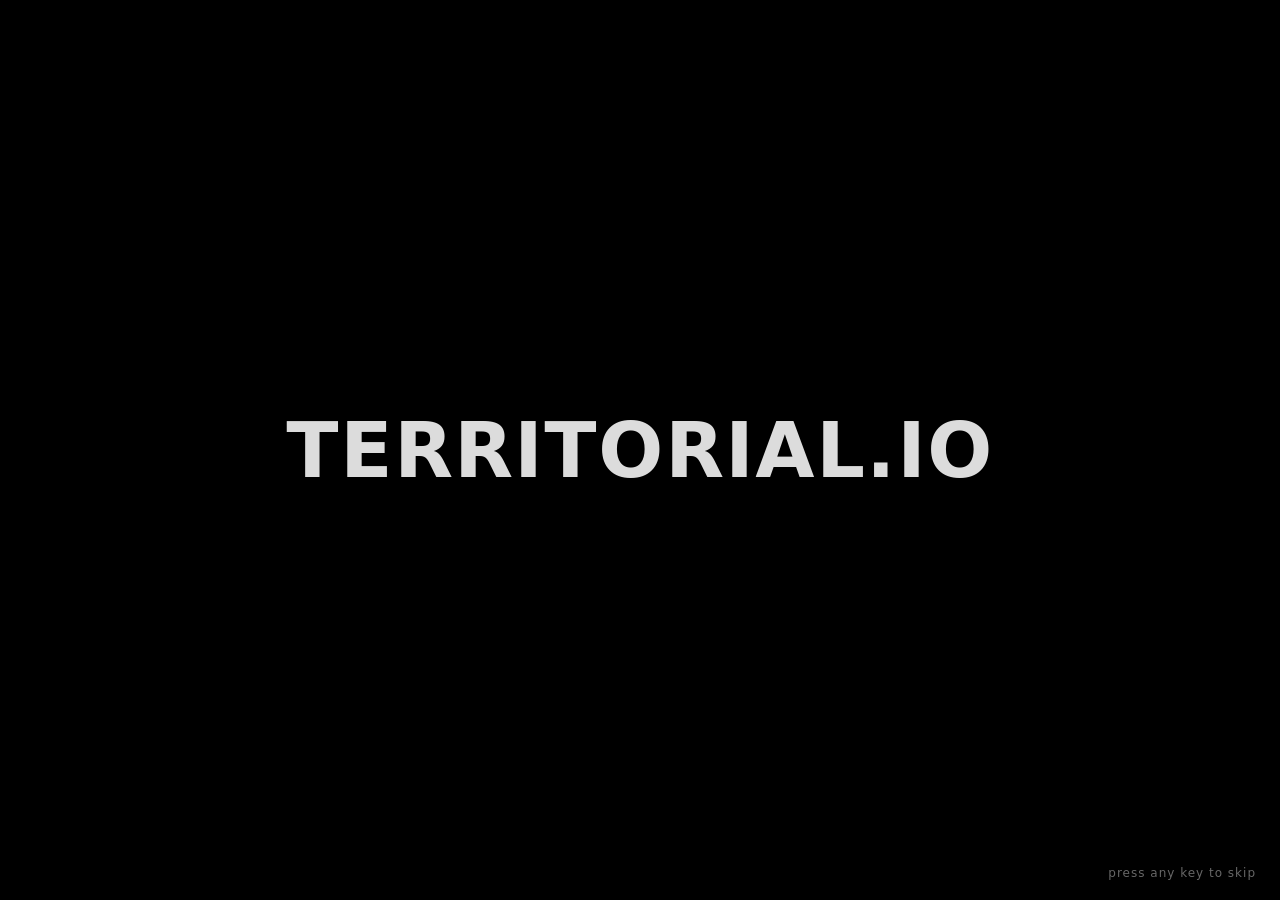
==== index.html @ 2da0f43a "Add files via upload" ====
<!DOCTYPE html>
<html lang="en">
<head>
<meta charset="utf-8">
<title>Modatorial.io</title>
<meta name="viewport" content="width=device-width, initial-scale=1">
<link rel="stylesheet" href="css/splash.css">
<link rel="icon" href="favicon.ico" type="image/x-icon">
<link rel="shortcut icon" href="favicon.ico" type="image/x-icon">
<link rel="apple-touch-icon" href="favicon.ico">
</head>
<body>

<div id="stage">
  <div id="pano"></div>
  <div id="vig"></div>

  <img id="splash-logo" src="assets/logo.png" alt="Modatorial" />

  <div id="letters"></div>

  <div id="menu">
    <button id="btn-play">▶  Play</button>
    <button id="btn-account" class="secondary">🧑  My Account</button>
    <button id="btn-credits" class="secondary">🎬  Credits</button>
    <button id="btn-readme"  class="secondary">📖  Readme</button>
  </div>
</div>

<div id="flash"></div>
<div id="skip">press any key to skip</div>

<div class="modal" id="modal-panorama-fallback" role="dialog" aria-modal="true" aria-labelledby="pano-fallback-title">
  <div class="modal-inner pano-fallback-inner">
    <h2 id="pano-fallback-title">🌌 Choose a panorama</h2>
    <p>No panorama image was found. Choose a background for this session:</p>
    <div class="pano-fallback-options">
      <button type="button" data-pano-choice="black">Black</button>
      <button type="button" data-pano-choice="white">White</button>
    </div>
    <div class="pano-gradient-choice">
      <label>Custom gradient
        <span><input id="pano-gradient-start" type="color" value="#0f172a" aria-label="Gradient start color"></span>
        <span><input id="pano-gradient-end" type="color" value="#00f5d4" aria-label="Gradient end color"></span>
      </label>
      <button type="button" data-pano-choice="gradient">Use gradient</button>
    </div>
  </div>
</div>

<!-- Credits modal -->
<div class="modal" id="modal-credits">
  <div class="modal-inner">
    <button class="modal-close" data-close>✕</button>
    <h2>🎬 Credits</h2>
    <h3>Modatorial.io</h3>
    <p>A modded client for <strong>Territorial.io</strong>.</p>
    <h3>Original Game</h3>
    <p><strong>Territorial.io</strong> — by <strong>David Tschacher</strong>.<br>
    <a href="https://territorial.io" target="_blank">territorial.io</a></p>
    <h3>Team</h3>
    <ul>
      <li><strong>Pakball13</strong> — Founder · Lead Developer</li>
      <li><strong>Roble Code</strong> — Bug Hunter · Contributor</li>
      <li><strong>ModderBoii</strong> — Logo &amp; SVG icons</li>
    </ul>
  </div>
</div>

<!-- Readme modal -->
<div class="modal" id="modal-readme">
  <div class="modal-inner">
    <button class="modal-close" data-close>✕</button>
    <h2>📖 Readme</h2>
    <pre id="readme-content">Loading…</pre>
  </div>
</div>

<script>
(() => {
  'use strict';

  const $letters   = document.getElementById('letters');
  const $pano      = document.getElementById('pano');
  const $menu      = document.getElementById('menu');
  const $flash     = document.getElementById('flash');
  const $logo      = document.getElementById('splash-logo');

  const START_TEXT = 'TERRITORIAL.IO';
  const FINAL_TEXT = 'MODATORIAL.IO';

  const wait = ms => new Promise(r => setTimeout(r, ms));
  const PANORAMA_FALLBACK_KEY = 'tt-pano-fallback';

  let skipped = false;
  let menuShown = false;

  /* ============================================================
   * PANORAMA LOADER
   * ============================================================ */
  function applyFallback(choice) {
    const background = choice.type === 'black' ? '#000' :
      choice.type === 'white' ? '#fff' :
      `linear-gradient(135deg, ${choice.start}, ${choice.end})`;
    $pano.style.backgroundImage = 'none';
    $pano.style.background = background;
    $pano.classList.add('loaded');
  }

  async function loadPanorama() {
    const candidates = [
      'mods/panorama-bg/assets/panorama.png',
      'mods/panorama-bg/assets/panorama.jpg',
      'mods/panorama-bg/assets/panorama.jpeg',
      'mods/panorama-bg/assets/panorama.webp',
      'assets/panorama.png'
    ];
    for (const url of candidates) {
      const img = new Image();
      const loaded = await new Promise(resolve => {
        img.onload = () => resolve(true);
        img.onerror = () => resolve(false);
        img.src = url;
      });
      if (loaded) {
        $pano.style.backgroundImage = `url("${url}")`;
        $pano.style.backgroundSize  = 'cover';
        $pano.style.backgroundPosition = 'center';
        $pano.classList.add('loaded');
        return;
      }
    }

    const picker = document.getElementById('modal-panorama-fallback');
    const startColor = document.getElementById('pano-gradient-start');
    const endColor = document.getElementById('pano-gradient-end');
    try {
      const saved = JSON.parse(localStorage.getItem(PANORAMA_FALLBACK_KEY) || 'null');
      if (saved && saved.type === 'gradient' &&
          /^#[\da-f]{6}$/i.test(saved.start) && /^#[\da-f]{6}$/i.test(saved.end)) {
        startColor.value = saved.start;
        endColor.value = saved.end;
      }
    } catch (error) {
      console.warn('[Splash] Could not load saved panorama colors:', error);
    }
    await new Promise(resolve => {
      const applyChoice = event => {
        const choice = event.currentTarget.dataset.panoChoice;
        const selection = {
          type: choice,
          start: choice === 'gradient' ? startColor.value : undefined,
          end: choice === 'gradient' ? endColor.value : undefined
        };
        applyFallback(selection);
        try {
          localStorage.setItem(PANORAMA_FALLBACK_KEY, JSON.stringify(selection));
        } catch (error) {
          console.warn('[Splash] Could not save panorama choice:', error);
        }
        picker.classList.remove('show');
        picker.querySelectorAll('[data-pano-choice]').forEach(button =>
          button.removeEventListener('click', applyChoice));
        resolve();
      };
      picker.querySelectorAll('[data-pano-choice]').forEach(button =>
        button.addEventListener('click', applyChoice));
      picker.classList.add('show');
      picker.querySelector('[data-pano-choice]').focus();
    });
  }

  /* ============================================================
   * LOGO HANDLING
   * ============================================================ */
  function logoReady() {
    return $logo && $logo.complete && $logo.naturalWidth > 0;
  }
  if ($logo) {
    $logo.addEventListener('error', () => {
      $logo.style.display = 'none';
      if ($letters) $letters.style.top = '50%';
    });
  }

  /* ============================================================
   * SKIP HANDLERS
   * ============================================================ */
  function skipAll() {
    if (skipped) return;
    skipped = true;
    showFinalMenu();
  }
  window.addEventListener('keydown', skipAll);
  window.addEventListener('mousedown', skipAll);

  /* ============================================================
   * ANIMATION
   * ============================================================ */
  async function animate() {
    try {
      await wait(300);
      if (skipped) return;

      /* ---- PHASE 1 : letters fall from sky ---- */
      $letters.innerHTML = '';
      for (const ch of START_TEXT) {
        const s = document.createElement('span');
        s.textContent = ch === ' ' ? '\u00A0' : ch;
        const xJit = (Math.random() - 0.5) * 40;
        const rot  = (Math.random() - 0.5) * 12;
        s.style.transform  = `translate(${xJit}px, -600px) rotate(${rot}deg)`;
        s.style.transition = 'none';
        $letters.appendChild(s);
      }
      void $letters.offsetWidth;   /* force reflow */

      [...$letters.children].forEach((s, i) => {
        const d = 60 + i * 45 + Math.random() * 120;
        setTimeout(() => {
          s.style.transition = 'opacity 0.35s ease, transform 0.85s cubic-bezier(0.22, 1.4, 0.36, 1)';
          s.style.opacity    = '1';
          s.style.transform  = 'translate(0, 0) rotate(0deg)';
        }, d);
      });

      await wait(1900);
      if (skipped) return;

      /* ---- PHASE 2 : morph to MODATORIAL.IO ---- */
      [...$letters.children].forEach((s, i) => {
        setTimeout(() => {
          s.style.transition = 'opacity 0.35s, transform 0.35s';
          s.style.opacity    = '0';
          s.style.transform  = 'translateY(-30px) scale(0.5)';
        }, i * 25);
      });
      await wait(500);
      $letters.innerHTML = '';

      for (const ch of FINAL_TEXT) {
        const s = document.createElement('span');
        s.textContent = ch === ' ' ? '\u00A0' : ch;
        s.style.opacity = '0';
        s.style.transform = 'translateY(60px) scale(0.4)';
        s.style.transition = 'none';
        $letters.appendChild(s);
      }
      void $letters.offsetWidth;
      [...$letters.children].forEach((s, i) => {
        const d = 40 + i * 40;
        setTimeout(() => {
          s.style.transition = 'opacity 0.3s, transform 0.55s cubic-bezier(0.22, 1.5, 0.36, 1)';
          s.style.opacity    = '1';
          s.style.transform  = 'translateY(0) scale(1)';
        }, d);
      });

      await wait(1100);
      if (skipped) return;

      /* ---- PHASE 3 : logo fades in ---- */
      if (logoReady()) {
        $logo.classList.add('show');
        await wait(700);
        if (skipped) return;
      }

      /* ---- PHASE 4 : panorama fades in ---- */
      await loadPanorama();
      await wait(1100);
      if (skipped) return;

      /* ---- PHASE 5 : glow + flash ---- */
      [...$letters.children].forEach((s, i) => {
        setTimeout(() => {
          s.style.transition  = 'color 0.4s, text-shadow 0.6s';
          s.style.color       = '#fff';
          s.style.textShadow  = '0 0 18px #fff, 0 0 40px #aaf, 0 0 90px #7af';
        }, i * 30);
      });
      if (logoReady()) {
        $logo.style.filter = 'drop-shadow(0 0 40px #fff) drop-shadow(0 0 80px #7af)';
      }
      await wait(650);
      if (skipped) return;

      $flash.style.opacity = '0.95';
      await wait(220);
      $flash.style.opacity = '0';
      await wait(220);
      if (skipped) return;

      /* ---- PHASE 6 : fade to black ---- */
      [...$letters.children].forEach((s, i) => {
        setTimeout(() => {
          s.style.transition = 'opacity 0.7s';
          s.style.opacity    = '0';
        }, i * 25);
      });
      if (logoReady()) {
        $logo.style.transition = 'opacity 0.7s';
        $logo.style.opacity    = '0';
      }
      $pano.classList.add('fade-out');

      await wait(1200);

    } catch (e) {
      console.error('[Splash] Animation error:', e);
    }

    /* ALWAYS show the menu, no matter what happened */
    if (!skipped) showFinalMenu();
  }

  function showFinalMenu() {
    if (menuShown) return;
    menuShown = true;

    try { $letters.innerHTML = ''; } catch {}

    try {
      $pano.classList.remove('fade-out');
      $pano.classList.add('loaded');
    } catch {}

    try {
      if ($logo) { $logo.classList.remove('show'); $logo.style.opacity = '0'; }
    } catch {}

    /* Show the menu */
    try { $menu.classList.add('show'); } catch {}
    try { document.getElementById('skip').style.opacity = '0'; } catch {}

    console.log('[Splash] Menu shown');
  }

  /* ============================================================
   * FALLBACK: force menu after 12s no matter what
   * ============================================================ */
  setTimeout(() => {
    if (!menuShown) {
      console.warn('[Splash] Animation timeout — forcing menu');
      showFinalMenu();
    }
  }, 12000);

  /* ============================================================
   * BUTTON HANDLERS
   * ============================================================ */
  document.getElementById('btn-play').addEventListener('click', () => {
    console.log('[Splash] Play clicked → game.html');
    document.body.style.transition = 'opacity 0.45s';
    document.body.style.opacity = '0';
    setTimeout(() => { location.href = 'game.html'; }, 450);
  });

  document.getElementById('btn-account').addEventListener('click', () => {
    console.log('[Splash] Account clicked → account.html');
    location.href = 'account.html';
  });

  document.getElementById('btn-credits').addEventListener('click', () => {
    document.getElementById('modal-credits').classList.add('show');
  });

  document.getElementById('btn-readme').addEventListener('click', async () => {
    const modal = document.getElementById('modal-readme');
    const pre   = document.getElementById('readme-content');
    modal.classList.add('show');
    pre.textContent = 'Loading…';

    const sources = ['MODDING.md', 'README.md', 'readme.md', 'Readme.md'];
    let loaded = false;
    for (const src of sources) {
      try {
        const r = await fetch(src, { cache: 'no-store' });
        if (!r.ok) continue;
        pre.textContent = await r.text();
        loaded = true;
        break;
      } catch {}
    }
    if (!loaded) {
      pre.textContent =
        'No MODDING.md or README.md found in the project root.\n\n' +
        'Create one of those files next to index.html and it will be shown here.';
    }
  });

  document.querySelectorAll('[data-close]').forEach(b => {
    b.addEventListener('click', () => b.closest('.modal').classList.remove('show'));
  });
  document.querySelectorAll('.modal').forEach(m => {
    m.addEventListener('click', e => {
      if (e.target === m && m.id !== 'modal-panorama-fallback') m.classList.remove('show');
    });
  });
  document.addEventListener('keydown', e => {
    if (e.key === 'Escape')
      document.querySelectorAll('.modal.show:not(#modal-panorama-fallback)')
        .forEach(m => m.classList.remove('show'));
  });

  /* ============================================================
   * GO
   * ============================================================ */
  animate();
})();
</script>
</body>
</html>
---- css/splash.css ----
/* ============================================================
 * Splash screen — Modatorial.io intro animation
 * ============================================================ */

html, body {
  margin: 0;
  padding: 0;
  overflow: hidden;
  background: #000;
  color: #fff;
  font-family: system-ui, -apple-system, sans-serif;
  height: 100vh;
  width: 100vw;
  user-select: none;
}

#stage {
  position: fixed;
  inset: 0;
  overflow: hidden;
}

/* ---------- panorama background ---------- */
#pano {
  position: absolute;
  inset: -10%;
  background: #050510;
  background-size: cover;
  background-position: center;
  opacity: 0;
  transition: opacity 1.2s ease;
  transform: scale(1.06);
  animation: pan-drift 26s ease-in-out infinite alternate;
}
#pano.loaded   { opacity: 1; }
#pano.fade-out { opacity: 0; }

@keyframes pan-drift {
  0%   { transform: scale(1.06) translateX(0); }
  100% { transform: scale(1.06) translateX(-4%); }
}

#vig {
  position: absolute;
  inset: 0;
  background: radial-gradient(circle at center,
              transparent 35%, rgba(0,0,0,0.8) 100%);
  pointer-events: none;
  z-index: 1;
}

/* ---------- falling / morphing letters ---------- */
#letters {
  position: absolute;
  left: 50%;
  top: 42%;
  transform: translate(-50%, -50%);
  z-index: 10;

  display: flex;
  justify-content: center;
  align-items: center;
  flex-wrap: nowrap;              /* ← never wrap */
  white-space: nowrap;            /* ← never wrap */

  width: max-content;
  max-width: 96vw;

  font-family: 'Arial Black', 'Segoe UI Black', system-ui, sans-serif;
  font-weight: 900;
  font-size: min(7vw, 8.5vh);     /* ← viewport-aware, no clamping overflow */
  letter-spacing: 0.02em;

  user-select: none;
  pointer-events: none;
}

#letters span {
  display: inline-block;
  white-space: nowrap;            /* ← each letter never wraps */
  opacity: 0;
  color: #dcdcdc;
  will-change: transform, opacity;
}

/* ---------- logo (fades in above the letters) ---------- */
#splash-logo {
  position: absolute;
  left: 50%;
  top: 22%;
  transform: translate(-50%, -50%) scale(0.6);
  width: clamp(120px, 15vw, 200px);
  height: auto;
  opacity: 0;
  z-index: 15;
  pointer-events: none;
  filter: drop-shadow(0 0 24px rgba(120, 200, 255, 0.4));
  transition: opacity 0.7s ease, transform 0.9s cubic-bezier(0.22, 1.4, 0.36, 1);
}
#splash-logo.show {
  opacity: 1;
  transform: translate(-50%, -50%) scale(1);
}

/* ---------- final menu ---------- */
#menu {
  position: absolute;
  left: 50%;
  top: 58%;
  transform: translate(-50%, 20px);
  z-index: 20;
  display: flex;
  flex-direction: column;
  gap: 14px;
  opacity: 0;
  transition: opacity 0.8s ease, transform 0.8s cubic-bezier(0.34, 1.4, 0.64, 1);
  pointer-events: none;
}
#menu.show {
  opacity: 1;
  transform: translate(-50%, 0);
  pointer-events: auto;
}

#menu button {
  background: linear-gradient(180deg, rgba(16,185,129,0.96) 0%, rgba(5,150,105,0.96) 100%);
  color: #fff;
  border: 1px solid #00F5D4;
  padding: 15px 34px;
  font: 600 17px system-ui;
  letter-spacing: 0.5px;
  border-radius: 14px;
  cursor: pointer;
  min-width: 240px;
  transition: all 0.15s;
  text-align: center;
  box-shadow: 0 0 0 1px rgba(0,0,0,0.5), inset 0 1px 0 rgba(255,255,255,0.15);
}
#menu button:hover {
  background: linear-gradient(180deg, rgba(52,211,153,0.98) 0%, rgba(16,185,129,0.98) 100%);
  transform: translateY(-2px);
  box-shadow: 0 8px 28px rgba(0,245,212,0.22), 0 0 0 1px rgba(0,0,0,0.5), inset 0 1px 0 rgba(255,255,255,0.25);
}
#menu button.secondary {
  background: linear-gradient(180deg, rgba(40,40,45,0.92) 0%, rgba(22,22,26,0.92) 100%);
  border-radius: 14px;
}
#menu button.secondary:hover {
  background: linear-gradient(180deg, rgba(70,70,78,0.95) 0%, rgba(40,40,48,0.95) 100%);
  box-shadow: 0 4px 16px rgba(0,0,0,0.4), 0 0 0 1px rgba(0,0,0,0.5), inset 0 1px 0 rgba(255,255,255,0.15);
}

/* ---------- flash overlay ---------- */
#flash {
  position: fixed;
  inset: 0;
  background: #fff;
  opacity: 0;
  pointer-events: none;
  z-index: 50;
  transition: opacity 0.2s;
}

#skip {
  position: fixed;
  bottom: 20px;
  right: 24px;
  font-size: 12px;
  opacity: 0.4;
  color: #fff;
  z-index: 100;
  font-family: system-ui;
  letter-spacing: 1px;
}

/* ---------- modals (Credits / Readme) ---------- */
.modal {
  position: fixed;
  inset: 0;
  background: rgba(0,0,0,0.85);
  display: none;
  align-items: center;
  justify-content: center;
  z-index: 200;
  padding: 40px 20px;
  box-sizing: border-box;
  opacity: 0;
  transition: opacity 0.25s;
}
.modal.show { display: flex; opacity: 1; }

.modal-inner {
  background: #12151b;
  border: 1px solid #2a2f38;
  border-radius: 12px;
  max-width: 720px;
  width: 100%;
  max-height: 82vh;
  overflow: auto;
  padding: 32px 40px;
  box-shadow: 0 24px 80px rgba(0,0,0,0.7);
  transform: translateY(12px);
  transition: transform 0.3s cubic-bezier(0.34, 1.4, 0.64, 1);
}
.modal.show .modal-inner { transform: translateY(0); }

.modal-inner h2 {
  margin: 0 0 20px;
  font-size: 26px;
  border-bottom: 1px solid #2a2f38;
  padding-bottom: 14px;
}
.modal-inner h3 {
  color: #7dd;
  margin: 22px 0 8px;
  font-size: 15px;
  text-transform: uppercase;
  letter-spacing: 1px;
  opacity: 0.85;
}
.modal-inner p,
.modal-inner li {
  font-size: 14px;
  line-height: 1.6;
  opacity: 0.92;
}
.modal-inner a { color: #7bd; }
.modal-inner pre {
  background: #0a0c10;
  padding: 16px;
  border-radius: 8px;
  overflow-x: auto;
  font-family: ui-monospace, Menlo, Consolas, monospace;
  font-size: 12.5px;
  line-height: 1.55;
  color: #cbd;
  border: 1px solid #1e242e;
  white-space: pre-wrap;
  word-wrap: break-word;
}
.modal-close {
  float: right;
  background: none;
  border: 0;
  color: #fff;
  font-size: 20px;
  cursor: pointer;
  padding: 4px 10px;
  border-radius: 6px;
  transition: background 0.15s;
}
.modal-close:hover { background: rgba(255,80,80,0.15); color: #f88; }
.modal-inner ul { padding-left: 20px; }
.modal-inner code {
  background: #0a0c10;
  padding: 2px 6px;
  border-radius: 4px;
  font-size: 12px;
}

#modal-panorama-fallback {
  z-index: 300;
  background: rgba(4, 10, 20, 0.82);
  backdrop-filter: blur(12px);
  -webkit-backdrop-filter: blur(12px);
}
#modal-panorama-fallback .pano-fallback-inner {
  max-width: 480px;
  padding: 28px;
  border-color: rgba(0, 245, 212, 0.42);
  background: linear-gradient(155deg, #1e293b 0%, #0f172a 70%);
  box-shadow: 0 24px 80px rgba(0, 0, 0, 0.72), 0 0 36px rgba(0, 245, 212, 0.1);
}
.pano-fallback-inner h2 {
  margin-bottom: 10px;
  border-color: rgba(0, 245, 212, 0.2);
}
.pano-fallback-inner p {
  color: #b8c5d5;
  margin: 0 0 18px;
}
.pano-fallback-options {
  display: grid;
  grid-template-columns: repeat(2, minmax(0, 1fr));
  gap: 10px;
  margin-bottom: 12px;
}
.pano-fallback-options button,
.pano-gradient-choice > button {
  min-height: 44px;
  padding: 10px 14px;
  border: 1px solid rgba(0, 245, 212, 0.42);
  border-radius: 12px;
  background: rgba(0, 245, 212, 0.09);
  color: #e6edf3;
  font: 600 14px system-ui, sans-serif;
  cursor: pointer;
  transition: transform 0.18s ease, border-color 0.18s ease, background 0.18s ease, box-shadow 0.18s ease;
}
.pano-fallback-options button:hover,
.pano-gradient-choice > button:hover {
  transform: translateY(-2px);
  border-color: #00F5D4;
  background: rgba(0, 245, 212, 0.16);
  box-shadow: 0 8px 22px rgba(0, 245, 212, 0.12);
}
.pano-gradient-choice {
  display: grid;
  grid-template-columns: 1fr auto;
  align-items: center;
  gap: 12px;
  padding: 12px;
  border: 1px solid rgba(148, 163, 184, 0.2);
  border-radius: 14px;
  background: rgba(8, 15, 28, 0.62);
}
.pano-gradient-choice label {
  display: flex;
  align-items: center;
  gap: 8px;
  color: #b8c5d5;
  font-size: 12px;
  font-weight: 600;
}
.pano-gradient-choice label span {
  display: flex;
  padding: 3px;
  border: 1px solid rgba(0, 245, 212, 0.35);
  border-radius: 8px;
  background: #0b1220;
}
.pano-gradient-choice input[type="color"] {
  width: 27px;
  height: 25px;
  padding: 0;
  border: 0;
  border-radius: 5px;
  background: transparent;
  cursor: pointer;
}
.pano-gradient-choice > button {
  min-height: 38px;
  font-size: 12px;
  white-space: nowrap;
}
@media (max-width: 480px) {
  .pano-gradient-choice { grid-template-columns: 1fr; }
  .pano-gradient-choice > button { width: 100%; }
}
@media (prefers-reduced-motion: reduce) {
  #menu button,
  .pano-fallback-options button,
  .pano-gradient-choice > button { transition: none; }
}
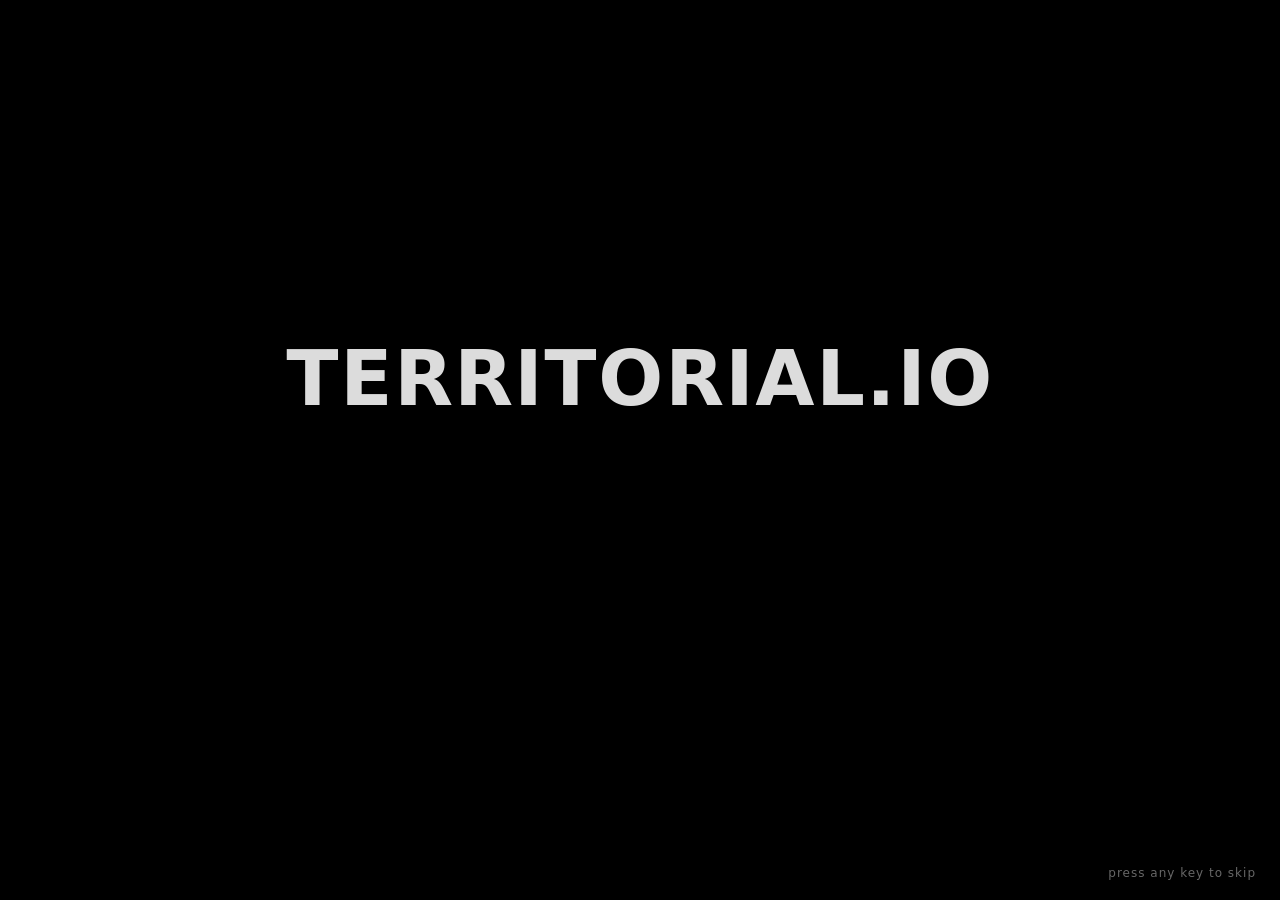
==== commit 79885d21: "Add files via upload" ====
--- a/index.html
+++ b/index.html
@@ -8,6 +8,7 @@
 <link rel="icon" href="favicon.ico" type="image/x-icon">
 <link rel="shortcut icon" href="favicon.ico" type="image/x-icon">
 <link rel="apple-touch-icon" href="favicon.ico">
+<link rel="stylesheet" href="css/raw.css">
 </head>
 <body>
 
@@ -76,6 +77,8 @@
   </div>
 </div>
 
+<script src="avatars.js"></script>
+<script src="indev-mode.js"></script>
 <script>
 (() => {
   'use strict';
--- a/css/raw.css
+++ b/css/raw.css
@@ -0,0 +1,288 @@
+/* ============================================================
+ * raw.css — "raw HTML" theme
+ * Activates when <html data-tt-theme="raw">.
+ * Strips the whole Modatorial UI down to browser defaults:
+ * Times New Roman, black on white, blue links, default buttons,
+ * zero border-radius, zero shadows, zero gradients.
+ * ============================================================ */
+
+/* ── Theme variables ────────────────────────────────────── */
+html[data-tt-theme="raw"] {
+  --tt-accent:     #0000EE;
+  --tt-accent-2:   #0000EE;
+  --tt-background: #ffffff;
+  --tt-bg:         #ffffff;
+  --tt-text:       #000000;
+  --tt-text-dim:   #555555;
+  --tt-card:       #ffffff;
+  --tt-border:     #000000;
+  --tt-surface:    #ffffff;
+  --tt-emerald:    #0000EE;
+  --tt-mint:       #0000EE;
+  --tt-font:       "Times New Roman", Times, serif;
+}
+
+/* ── Page base ──────────────────────────────────────────── */
+html[data-tt-theme="raw"],
+html[data-tt-theme="raw"] body {
+  background: #ffffff !important;
+  color: #000000 !important;
+  font-family: "Times New Roman", Times, serif !important;
+}
+
+/* ── Every element in the tt- namespace ────────────────── */
+html[data-tt-theme="raw"] [id^="tt-"],
+html[data-tt-theme="raw"] [class^="tt-"] {
+  font-family: "Times New Roman", Times, serif !important;
+  border-radius: 0 !important;
+  box-shadow: none !important;
+  text-shadow: none !important;
+  backdrop-filter: none !important;
+  -webkit-backdrop-filter: none !important;
+  transition: none !important;
+}
+
+/* ── Chrome bar ─────────────────────────────────────────── */
+html[data-tt-theme="raw"] #tt-chrome {
+  background: #f0f0f0 !important;
+  background-image: none !important;
+  border-bottom: 1px solid #808080 !important;
+  color: #000000 !important;
+  height: 30px !important;
+  padding: 0 6px !important;
+  gap: 6px !important;
+}
+html[data-tt-theme="raw"] #tt-chrome > div,
+html[data-tt-theme="raw"] #tt-chrome > div span {
+  color: #000000 !important;
+}
+html[data-tt-theme="raw"] #tt-chrome > div > span {
+  background: transparent !important;
+  background-image: none !important;
+  border: 0 !important;
+  padding: 0 !important;
+  color: #000000 !important;
+}
+
+/* ── Buttons (chrome bar + top-right stack + everywhere) ─ */
+html[data-tt-theme="raw"] #tt-chrome button,
+html[data-tt-theme="raw"] #tt-topright-stack button,
+html[data-tt-theme="raw"] [id^="tt-"] button,
+html[data-tt-theme="raw"] [class^="tt-"] button {
+  background: ButtonFace !important;
+  background-image: none !important;
+  color: ButtonText !important;
+  border: 2px outset ButtonFace !important;
+  border-radius: 0 !important;
+  padding: 1px 6px !important;
+  font-family: "Times New Roman", Times, serif !important;
+  font-size: 13px !important;
+  font-weight: 400 !important;
+  height: auto !important;
+  min-height: 0 !important;
+  line-height: normal !important;
+  box-shadow: none !important;
+  text-shadow: none !important;
+  filter: none !important;
+}
+html[data-tt-theme="raw"] #tt-chrome button:active,
+html[data-tt-theme="raw"] #tt-topright-stack button:active,
+html[data-tt-theme="raw"] [id^="tt-"] button:active {
+  border-style: inset !important;
+}
+
+/* ── Injected main-menu buttons (Mods / Store / Appearance) ── */
+html[data-tt-theme="raw"] #tt-mods-btn,
+html[data-tt-theme="raw"] #tt-store-btn,
+html[data-tt-theme="raw"] #tt-appearance-btn {
+  background: ButtonFace !important;
+  background-image: none !important;
+  color: ButtonText !important;
+  border: 2px outset ButtonFace !important;
+  border-radius: 0 !important;
+  font: 400 13.3333px "Times New Roman", Times, serif !important;
+  padding: 1px 6px !important;
+  width: auto !important;
+  min-width: 0 !important;
+  height: auto !important;
+  min-height: 0 !important;
+  line-height: normal !important;
+  text-align: center !important;
+}
+html[data-tt-theme="raw"] #tt-mods-btn:active,
+html[data-tt-theme="raw"] #tt-store-btn:active,
+html[data-tt-theme="raw"] #tt-appearance-btn:active {
+  border-style: inset !important;
+}
+
+/* ── The game's own recolored menu buttons ───────────────── */
+html[data-tt-theme="raw"] body > button[data-tt-menu-btn="1"] {
+  background: ButtonFace !important;
+  background-image: none !important;
+  color: ButtonText !important;
+  border: 2px outset ButtonFace !important;
+  border-radius: 0 !important;
+  font-family: "Times New Roman", Times, serif !important;
+}
+html[data-tt-theme="raw"] body > button[data-tt-menu-btn="1"]:active {
+  border-style: inset !important;
+}
+
+/* ── Modal overlays stay dimmed ─────────────────────────── */
+html[data-tt-theme="raw"] #tt-account-modal,
+html[data-tt-theme="raw"] #tt-avatar-modal,
+html[data-tt-theme="raw"] #tt-store-modal,
+html[data-tt-theme="raw"] #tt-settings-modal,
+html[data-tt-theme="raw"] #tt-appearance-modal,
+html[data-tt-theme="raw"] #tt-modmenu,
+html[data-tt-theme="raw"] [id^="tt-"][id$="-modal"] {
+  background: rgba(0,0,0,0.7) !important;
+}
+
+/* ── Inner panels → plain white card ────────────────────── */
+html[data-tt-theme="raw"] #tt-account-modal > div,
+html[data-tt-theme="raw"] #tt-avatar-modal > div,
+html[data-tt-theme="raw"] #tt-store-modal > div,
+html[data-tt-theme="raw"] #tt-settings-modal > div,
+html[data-tt-theme="raw"] #tt-appearance-modal > div,
+html[data-tt-theme="raw"] #tt-modmenu > div,
+html[data-tt-theme="raw"] [id^="tt-"][id$="-modal"] > div {
+  background: #ffffff !important;
+  background-image: none !important;
+  border: 1px solid #000000 !important;
+  color: #000000 !important;
+  padding: 12px !important;
+}
+
+/* ── Everything inside those panels (except buttons/inputs) ── */
+html[data-tt-theme="raw"] #tt-account-modal > div *,
+html[data-tt-theme="raw"] #tt-avatar-modal > div *,
+html[data-tt-theme="raw"] #tt-store-modal > div *,
+html[data-tt-theme="raw"] #tt-settings-modal > div *,
+html[data-tt-theme="raw"] #tt-appearance-modal > div *,
+html[data-tt-theme="raw"] #tt-modmenu > div * {
+  background-color: transparent !important;
+  background-image: none !important;
+  color: #000000 !important;
+  border-color: #000000 !important;
+  font-family: "Times New Roman", Times, serif !important;
+}
+
+/* …but buttons and inputs keep their own widget rules below */
+html[data-tt-theme="raw"] [id^="tt-"] button,
+html[data-tt-theme="raw"] [id^="tt-"] input,
+html[data-tt-theme="raw"] [id^="tt-"] textarea,
+html[data-tt-theme="raw"] [id^="tt-"] select {
+  background: ButtonFace !important;
+  background-image: none !important;
+  color: ButtonText !important;
+  border: 2px outset ButtonFace !important;
+  border-radius: 0 !important;
+  padding: 1px 6px !important;
+  font-family: "Times New Roman", Times, serif !important;
+}
+
+html[data-tt-theme="raw"] [id^="tt-"] input[type="text"],
+html[data-tt-theme="raw"] [id^="tt-"] input[type="email"],
+html[data-tt-theme="raw"] [id^="tt-"] input[type="password"],
+html[data-tt-theme="raw"] [id^="tt-"] input[type="search"],
+html[data-tt-theme="raw"] [id^="tt-"] input[type="tel"],
+html[data-tt-theme="raw"] [id^="tt-"] input[type="number"],
+html[data-tt-theme="raw"] [id^="tt-"] textarea,
+html[data-tt-theme="raw"] [id^="tt-"] select {
+  background: Field !important;
+  color: FieldText !important;
+  border: 2px inset ButtonFace !important;
+  padding: 1px 2px !important;
+}
+
+/* ── Avatar image tiles in the picker ───────────────────── */
+html[data-tt-theme="raw"] #tt-avatar-modal .tile,
+html[data-tt-theme="raw"] [id^="tt-avatar"] .tile {
+  background: ButtonFace !important;
+  background-image: none !important;
+  border: 2px outset ButtonFace !important;
+  border-radius: 0 !important;
+  color: ButtonText !important;
+}
+html[data-tt-theme="raw"] #tt-avatar-modal .tile.active {
+  border-style: inset !important;
+  outline: 1px solid #000 !important;
+}
+
+/* ── Mod store cards / mod-manager cards ────────────────── */
+html[data-tt-theme="raw"] [class*="tt-mod-card"],
+html[data-tt-theme="raw"] [class*="tt-store-card"],
+html[data-tt-theme="raw"] [class*="tt-detail"],
+html[data-tt-theme="raw"] .tt-store-shell {
+  background: #ffffff !important;
+  border: 1px solid #000000 !important;
+  border-radius: 0 !important;
+  box-shadow: none !important;
+}
+html[data-tt-theme="raw"] [class*="tt-mod-emoji"],
+html[data-tt-theme="raw"] [class*="tt-detail-emoji"] {
+  background: #ffffff !important;
+  border: 1px solid #000000 !important;
+  border-radius: 0 !important;
+}
+
+/* ── Sidebar categories ─────────────────────────────────── */
+html[data-tt-theme="raw"] .tt-store-sidebar {
+  background: #ffffff !important;
+  border-right: 1px solid #000 !important;
+}
+html[data-tt-theme="raw"] .tt-store-sidebar .cat {
+  background: #ffffff !important;
+  color: #000 !important;
+  border-radius: 0 !important;
+  padding: 2px 4px !important;
+}
+html[data-tt-theme="raw"] .tt-store-sidebar .cat.active {
+  background: #000080 !important;
+  color: #ffffff !important;
+}
+
+/* ── Toasts ─────────────────────────────────────────────── */
+html[data-tt-theme="raw"] [class*="toast"],
+html[data-tt-theme="raw"] .tt-toast {
+  background: #ffffff !important;
+  color: #000000 !important;
+  border: 1px solid #000000 !important;
+  border-radius: 0 !important;
+  box-shadow: none !important;
+  font-family: "Times New Roman", Times, serif !important;
+}
+
+/* ── Links everywhere ───────────────────────────────────── */
+html[data-tt-theme="raw"] a {
+  color: #0000EE !important;
+  text-decoration: underline !important;
+}
+html[data-tt-theme="raw"] a:visited {
+  color: #551A8B !important;
+}
+
+/* ── Horizontal separators in modals ────────────────────── */
+html[data-tt-theme="raw"] hr {
+  border: 0 !important;
+  border-top: 1px solid #808080 !important;
+  margin: 8px 0 !important;
+}
+
+/* ── INDEV escape hatch badge ───────────────────────────── */
+html[data-tt-theme="raw"] #tt-indev-badge {
+  position: fixed !important;
+  top: 34px !important;
+  left: 6px !important;
+  padding: 1px 6px !important;
+  background: #ffffff !important;
+  color: #000000 !important;
+  border: 1px solid #000000 !important;
+  border-radius: 0 !important;
+  font: bold 11px "Times New Roman", Times, serif !important;
+  cursor: pointer !important;
+  z-index: 2147483000 !important;
+  user-select: none !important;
+  box-shadow: none !important;
+}
